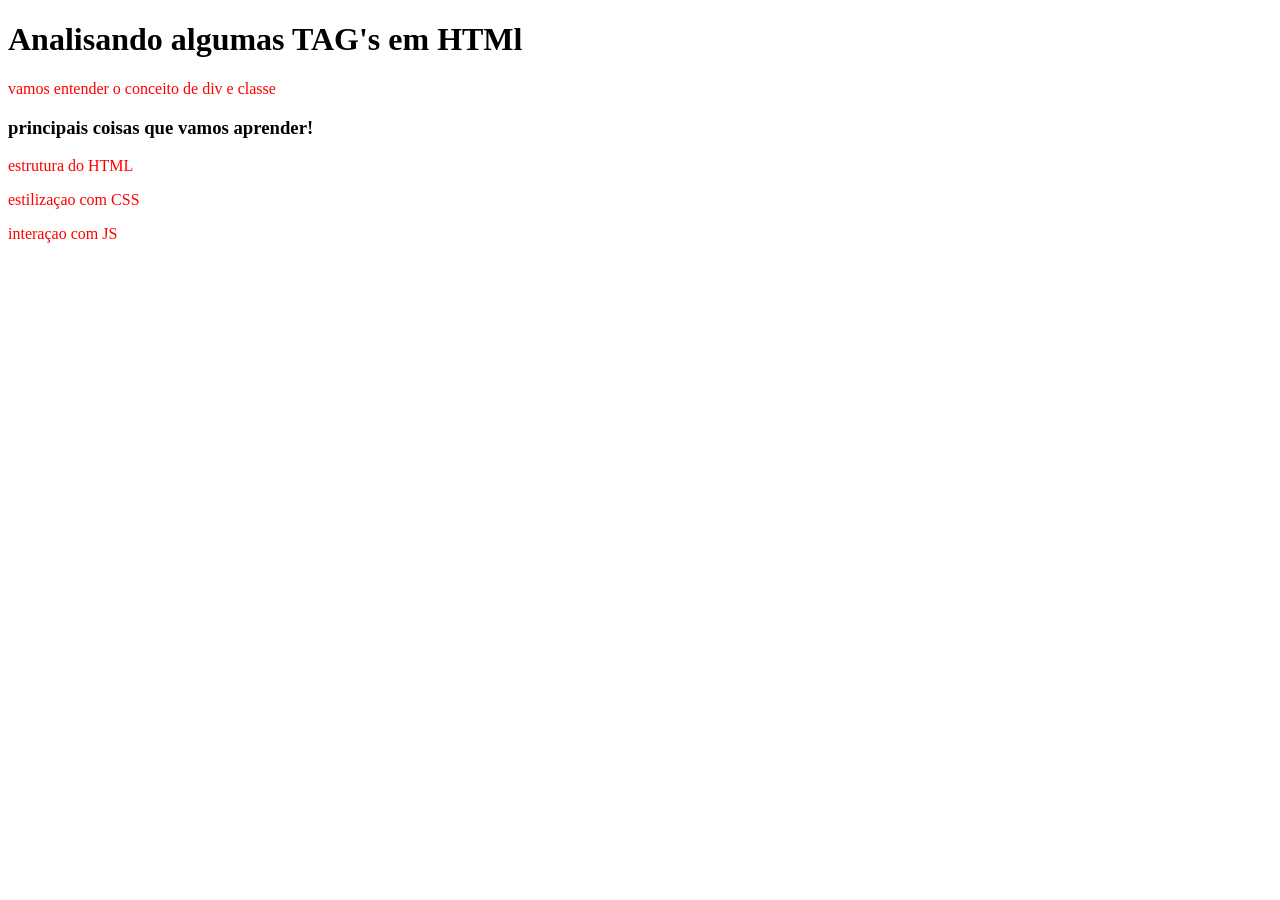
==== index.html @ c73aa215 "aprendendo html" ====
<!DOCTYPE html>
<html lang="pt-BR
">
<head>
    <meta charset="UTF-8">
    <meta name="viewport" content="width=device-width, initial-scale=1.0">
    <title>aula 1</title>
    <style>
        p{
            color:red
        }
    </style>

    </title>
</head>
<body>

    <h1>Analisando algumas TAG's em HTMl</h1> 
    <p>vamos entender o conceito de div e classe  </p>
    <div>
        <h3>principais coisas que vamos aprender!</h3>
        <p>estrutura do HTML</p>
        <p>estilizaçao com CSS</p>
        <p>interaçao com JS</p>

    </div>
</body>

</html>
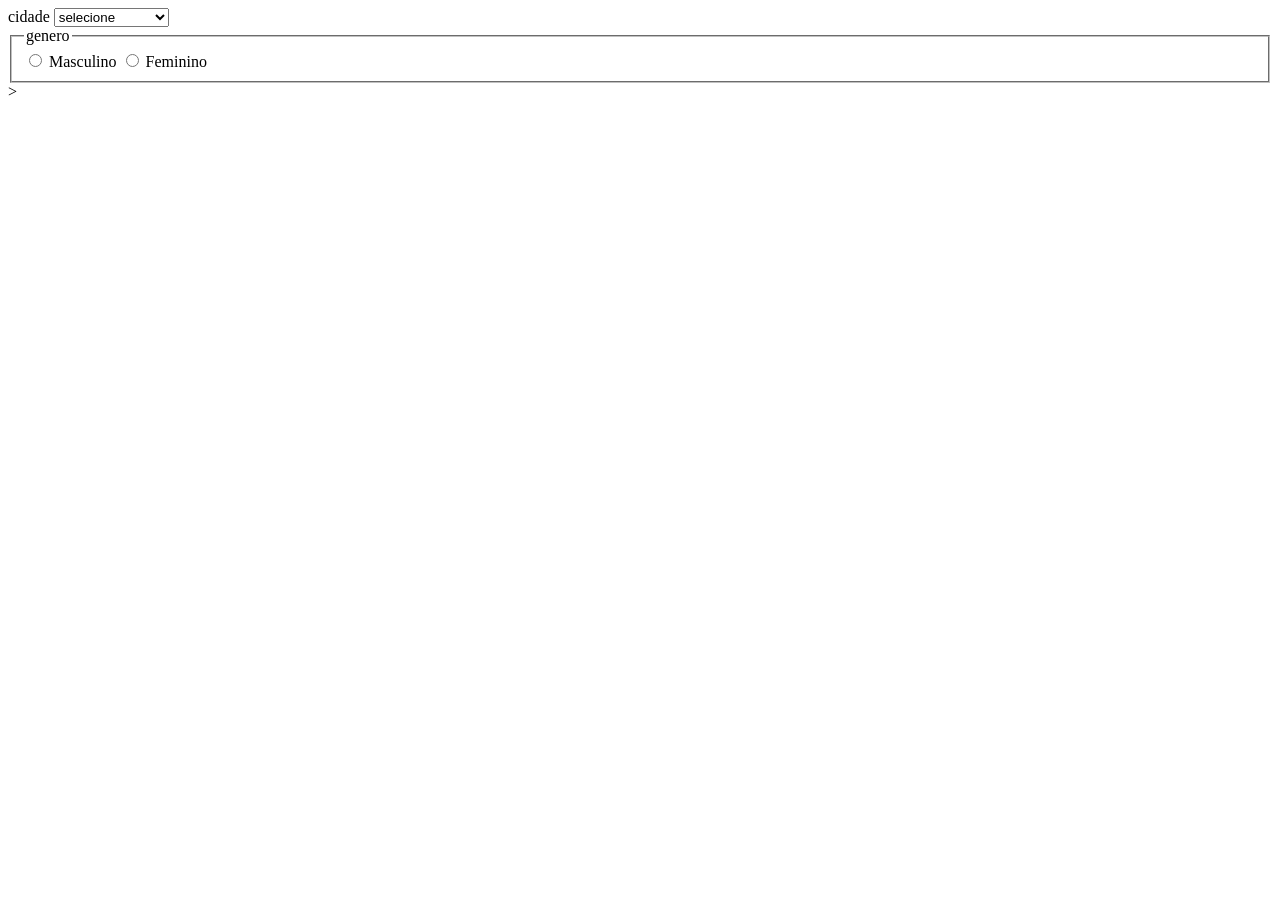
==== commit b472f578: "formulario" ====
--- a/index.html
+++ b/index.html
@@ -1,29 +1,38 @@
 <!DOCTYPE html>
-<html lang="pt-BR
-">
+<html lang="en">
 <head>
     <meta charset="UTF-8">
     <meta name="viewport" content="width=device-width, initial-scale=1.0">
-    <title>aula 1</title>
-    <style>
-        p{
-            color:red
-        }
-    </style>
-
-    </title>
+    <title>Aula 3</title>
 </head>
 <body>
+    
+<form action="#" method="post">
 
-    <h1>Analisando algumas TAG's em HTMl</h1> 
-    <p>vamos entender o conceito de div e classe  </p>
-    <div>
-        <h3>principais coisas que vamos aprender!</h3>
-        <p>estrutura do HTML</p>
-        <p>estilizaçao com CSS</p>
-        <p>interaçao com JS</p>
+    <label for="cidade">cidade</label>
+<select name="cidade" id="">/'<cidade>
+    <option value="">selecione</option>
+    <option value=""nh>novo hamburgo</option>
+    <option value="sl">são Leopoldo</option>
+    <option value="cb">campo bom</option>
+    <option value="mgo">montenegro</option>]
+    <select>
+   <fieldset>
+    <legend>genero</legend>
+    <input type="radio" name="" id="masc" name="genero" value="m">
+    <label for="masc">Masculino</label>
+    <input type="radio"id ="fem" name="genero" value="f">
+    <label for="fem">Feminino</label>
+   </fieldset>
+>
+   
+    
+        
 
-    </div>
+            
+
+</form>
+
+
 </body>
-
 </html>
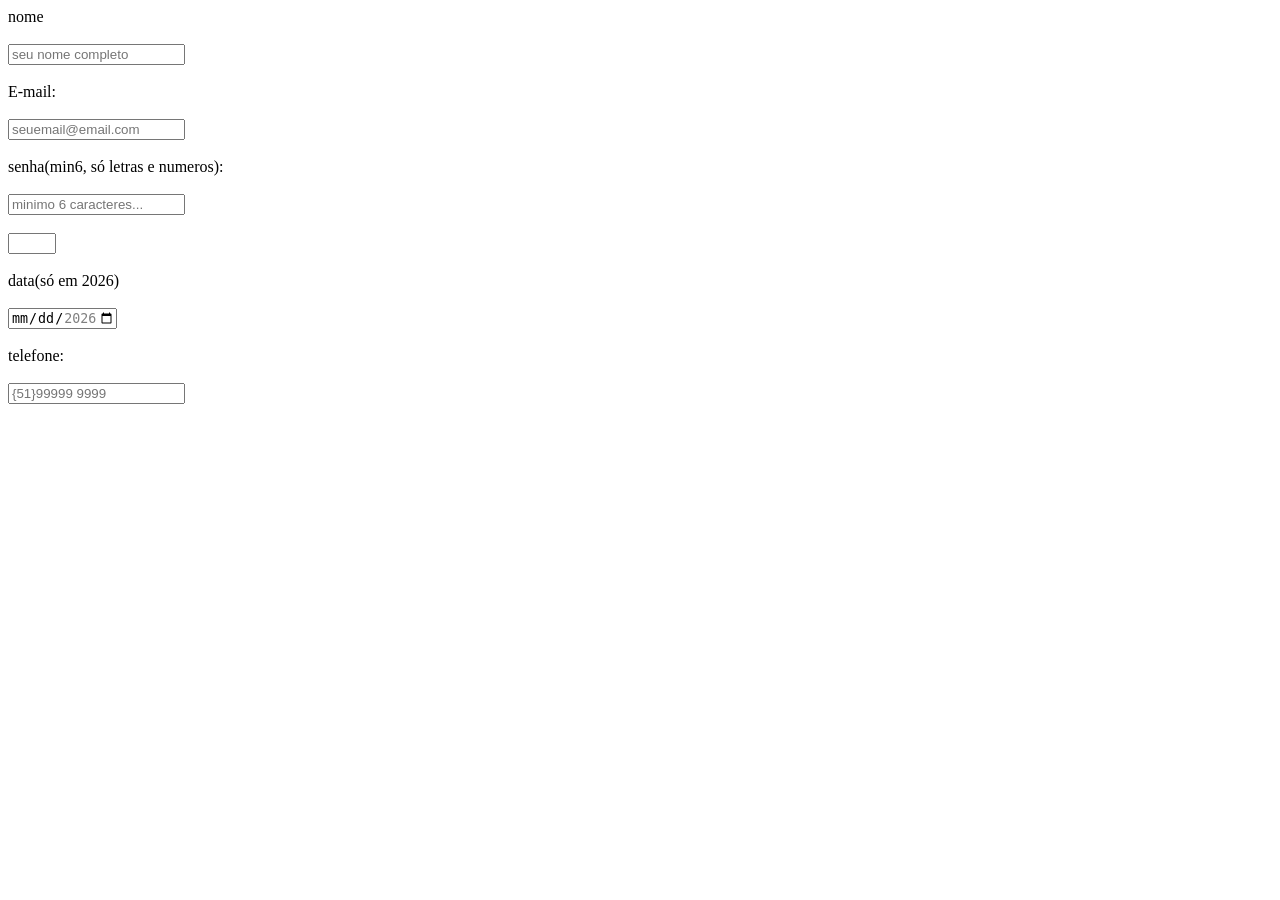
==== commit 0e4b17fa: "formulario" ====
--- a/index.html
+++ b/index.html
@@ -9,22 +9,31 @@
     
 <form action="#" method="post">
 
-    <label for="cidade">cidade</label>
-<select name="cidade" id="">/'<cidade>
-    <option value="">selecione</option>
-    <option value=""nh>novo hamburgo</option>
-    <option value="sl">são Leopoldo</option>
-    <option value="cb">campo bom</option>
-    <option value="mgo">montenegro</option>]
-    <select>
-   <fieldset>
-    <legend>genero</legend>
-    <input type="radio" name="" id="masc" name="genero" value="m">
-    <label for="masc">Masculino</label>
-    <input type="radio"id ="fem" name="genero" value="f">
-    <label for="fem">Feminino</label>
-   </fieldset>
->
+    
+    <label for="nome">nome</label>
+    <br><br>
+    <input type="text"id="nome" placeholder="seu nome completo">
+    <br><br>
+    <label for="email">E-mail:</label>
+    <br><br>
+    <input type="email" id="email" placeholder="seuemail@email.com">
+    <br><br>
+    <label for="senha">senha(min6, só letras e numeros):</label>
+    <br><br>
+    <input type="password id=senha" pattern="[a-zA-z0-9]{6,}"placeholder="minimo 6 caracteres..."required>
+    <br><br>
+    <input type="number"id="idade" min="13" max="99"required>
+    <br><br>
+    <label for="data">data(só em 2026)</label>
+    <br><br>
+    <input type="date" id="data" min="2026-01-01" max="2026-12-31">
+    <br><br>
+    <label for="for=telefone">telefone:</label>
+    <br><br>
+    <input type="tel" id="telefone" pattern="\([0-9]{2}\) [0-9]{5}-[0-9]{4}" placeholder="{51}99999 9999">
+    <br><br>
+    <label for=""></label>
+    
    
     
         
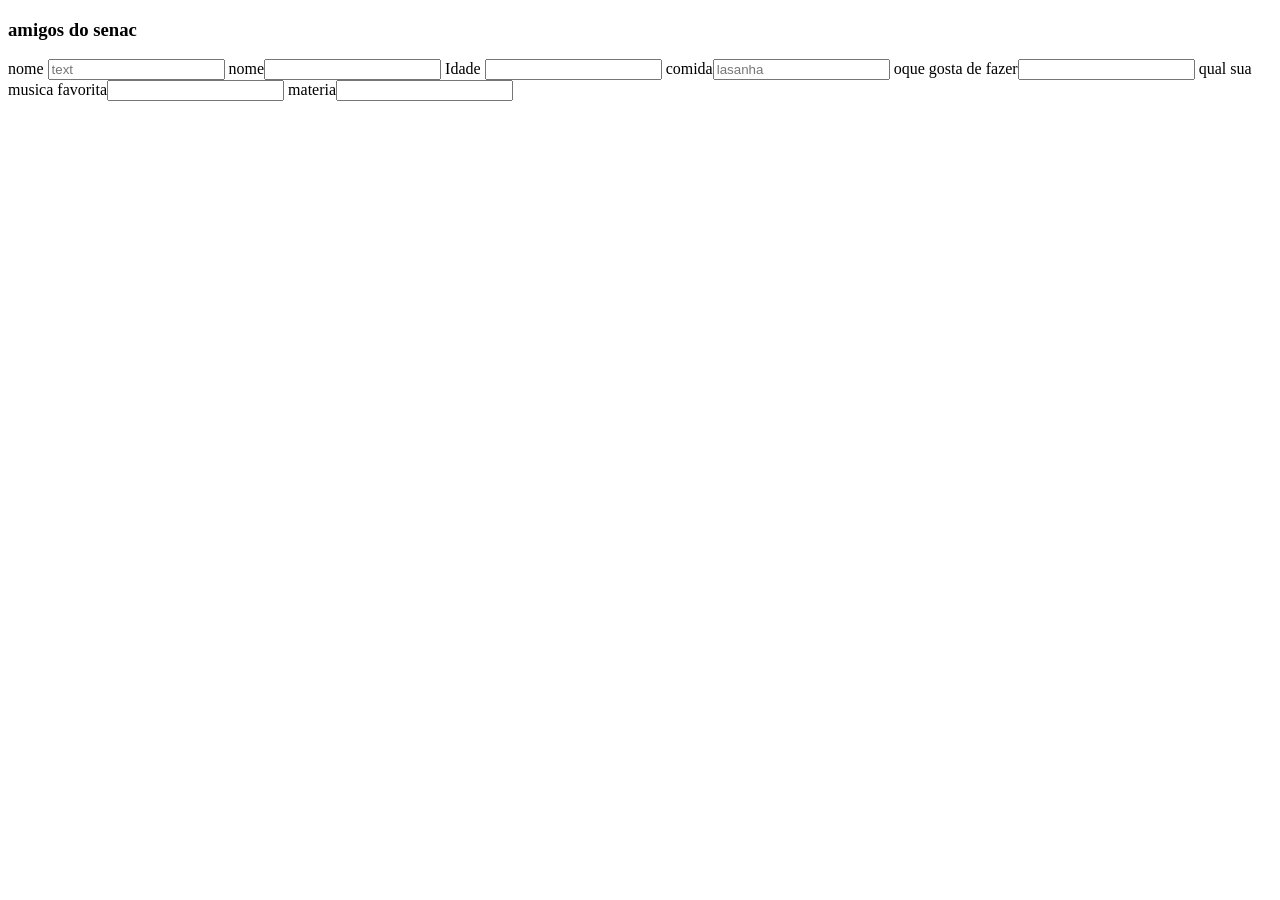
==== commit 072daa7a: "form" ====
--- a/index.html
+++ b/index.html
@@ -3,45 +3,17 @@
 <head>
     <meta charset="UTF-8">
     <meta name="viewport" content="width=device-width, initial-scale=1.0">
-    <title>Aula 3</title>
+    <title>Document</title>
 </head>
 <body>
-    
-<form action="#" method="post">
-
-    
-    <label for="nome">nome</label>
-    <br><br>
-    <input type="text"id="nome" placeholder="seu nome completo">
-    <br><br>
-    <label for="email">E-mail:</label>
-    <br><br>
-    <input type="email" id="email" placeholder="seuemail@email.com">
-    <br><br>
-    <label for="senha">senha(min6, só letras e numeros):</label>
-    <br><br>
-    <input type="password id=senha" pattern="[a-zA-z0-9]{6,}"placeholder="minimo 6 caracteres..."required>
-    <br><br>
-    <input type="number"id="idade" min="13" max="99"required>
-    <br><br>
-    <label for="data">data(só em 2026)</label>
-    <br><br>
-    <input type="date" id="data" min="2026-01-01" max="2026-12-31">
-    <br><br>
-    <label for="for=telefone">telefone:</label>
-    <br><br>
-    <input type="tel" id="telefone" pattern="\([0-9]{2}\) [0-9]{5}-[0-9]{4}" placeholder="{51}99999 9999">
-    <br><br>
-    <label for=""></label>
-    
-   
-    
-        
-
-            
-
-</form>
-
+<h3>amigos do senac</h3>
+<label for="">nome</label> <input type="lucas" placeholder="text">
+<label for="nome">nome</label><input type="nome">
+<label for="idade">Idade <input type="14"></label>
+<label for="comida favorita">comida</label><input type="lasanha" placeholder="lasanha">
+<label for="oque voce gosta de fazer">oque gosta de fazer</label><input type="jogar bola">
+<label for="qual sua musica favorita">qual sua musica favorita</label><input type="rock">
+<label for="materia">materia</label><input type="educaçao fisica">
 
 </body>
 </html>
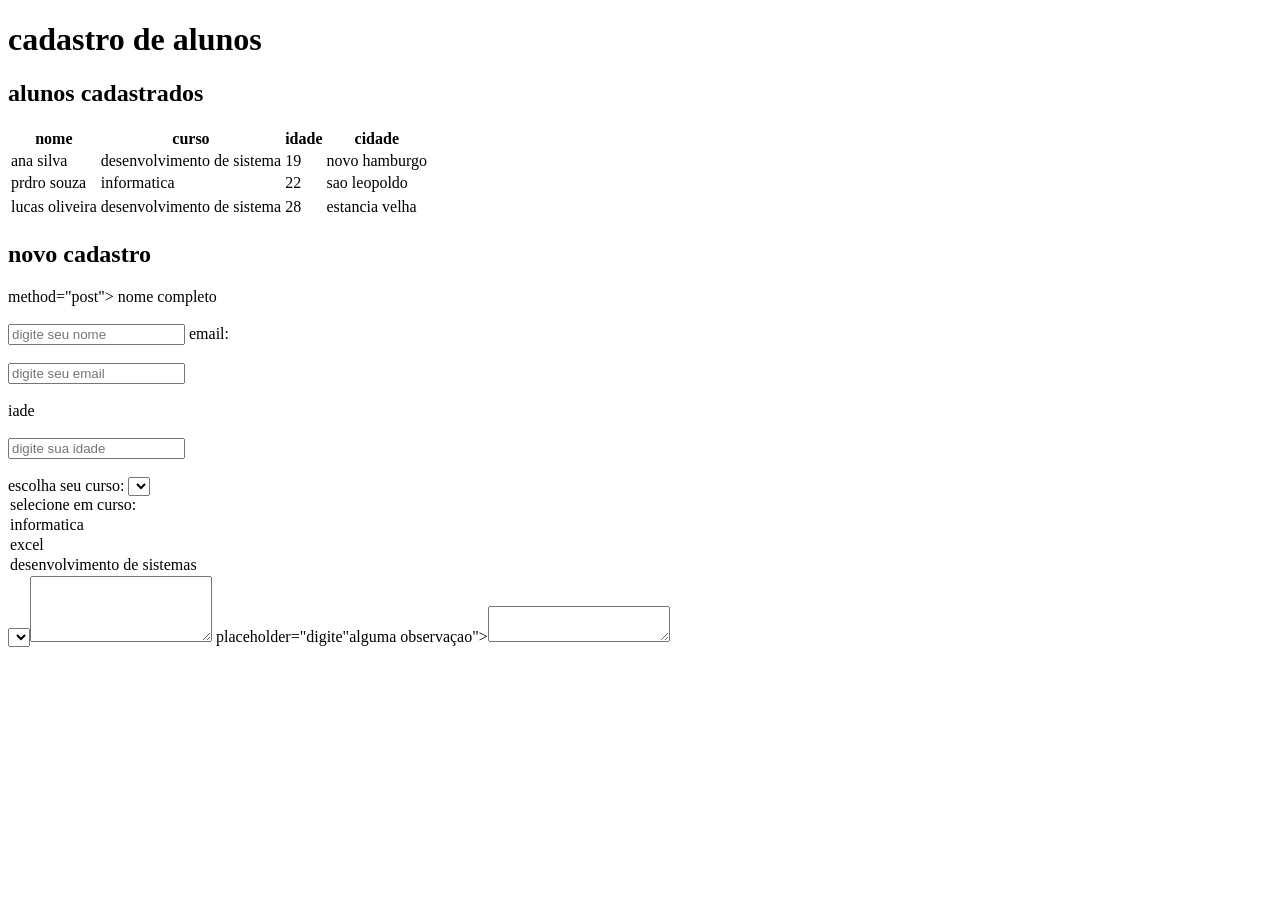
==== commit 3a965f22: "vini" ====
--- a/index.html
+++ b/index.html
@@ -6,14 +6,67 @@
     <title>Document</title>
 </head>
 <body>
-<h3>amigos do senac</h3>
-<label for="">nome</label> <input type="lucas" placeholder="text">
-<label for="nome">nome</label><input type="nome">
-<label for="idade">Idade <input type="14"></label>
-<label for="comida favorita">comida</label><input type="lasanha" placeholder="lasanha">
-<label for="oque voce gosta de fazer">oque gosta de fazer</label><input type="jogar bola">
-<label for="qual sua musica favorita">qual sua musica favorita</label><input type="rock">
-<label for="materia">materia</label><input type="educaçao fisica">
+<h1>cadastro de alunos</h1>
+<h2>alunos cadastrados</h2>
+<table>
+    <thead>
+        <tr>
+            <th>nome</th>
+            <th>curso</th>
+            <th>idade</th>
+            <th>cidade</th>
+        </tr>
+    </thead>
+<tbody>
+    <tr>
+        <td>ana silva</td>
+        <td>desenvolvimento de sistema</td>
+        <td>19</td>
+        <td>novo hamburgo</td>
 
+    </tr>
+    <tr>
+        <td>prdro souza</td>
+        <td>informatica</td>
+        <td>22</td>
+        <td>sao leopoldo</td>
+        <tr>
+        </tr>
+        <td>lucas oliveira</td>
+        <td>desenvolvimento de sistema</td>
+        <td>28</td>
+        <td>estancia velha</td>
+        <tr>
+    </tbody>
+</table>
+<h2>novo cadastro</h2>
+<form action="#">method="post">
+    <label for="nome">nome completo</label>
+    <br><br>
+    <input type="text" id="nome" placeholder="digite seu nome">
+    <label for="email">email:</label>
+    <br><br>
+    <input type="text"id="email" placeholder="digite seu email">
+    <br><br>
+    <label for="iade">iade</label>
+    <br><br>
+    <input type="number" id="idade" placeholder="digite sua idade">
+    <br><br>
+    <label for="curso">escolha seu curso:</label>
+    <select name="curso" id=>"curso"</select>
+    <option value="">selecione em curso:</option>
+    <option value="informatica">informatica</option>
+    <option value="excel">excel</option>
+    <option value="desenvolvimento">desenvolvimento de sistemas</option>
+    <select>
+        <label for="mensagem">observaçoes:</label>
+        <textarea id="mensagem" rows="4"></textarea>
+        placeholder="digite"alguma observaçao"><textarea>
+            
+    
+    
+    
+
+    
 </body>
 </html>
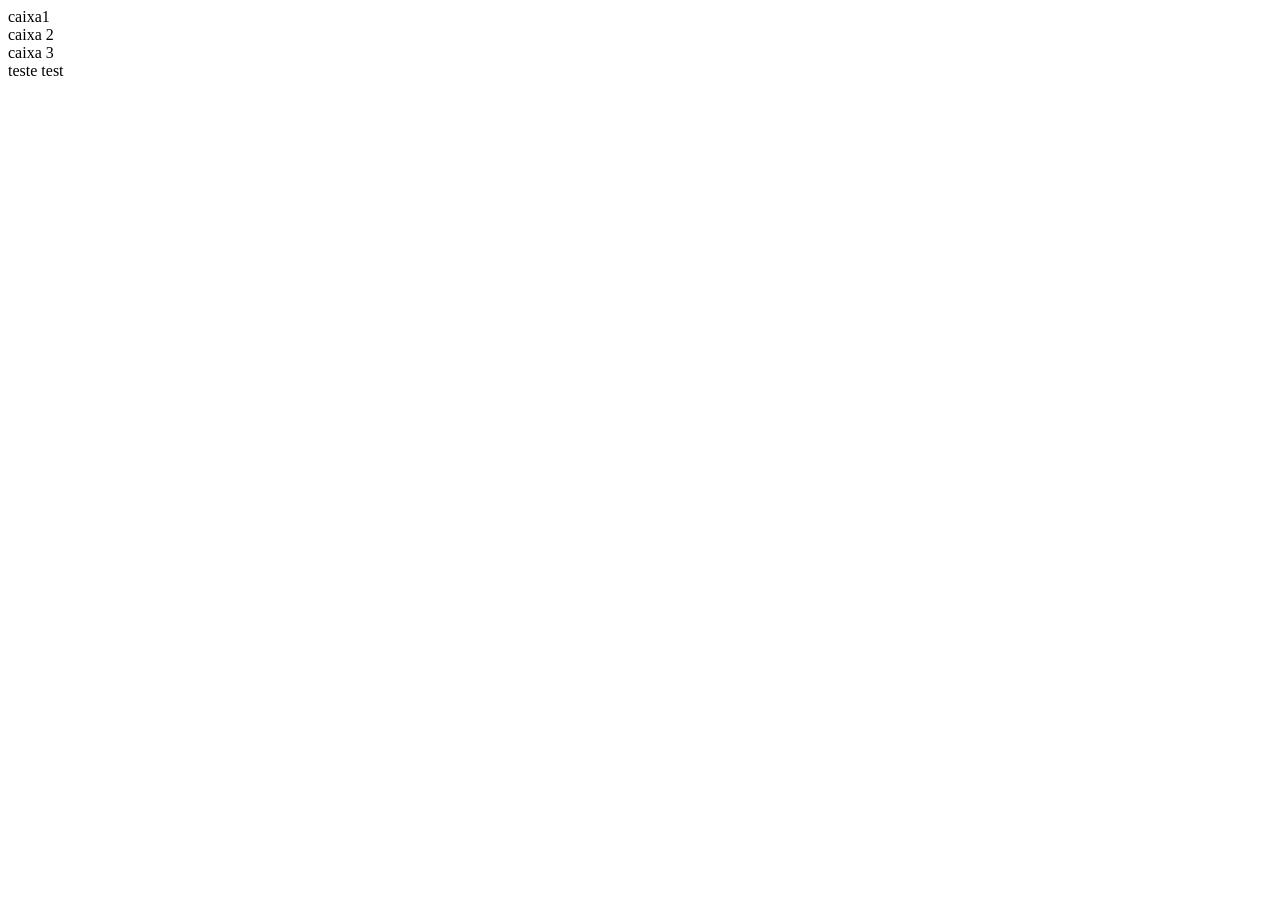
==== commit a968b3bd: "vini" ====
--- a/index.html
+++ b/index.html
@@ -3,70 +3,19 @@
 <head>
     <meta charset="UTF-8">
     <meta name="viewport" content="width=device-width, initial-scale=1.0">
+    <link rel="stylesheet" href="/style.css">
     <title>Document</title>
 </head>
 <body>
-<h1>cadastro de alunos</h1>
-<h2>alunos cadastrados</h2>
-<table>
-    <thead>
-        <tr>
-            <th>nome</th>
-            <th>curso</th>
-            <th>idade</th>
-            <th>cidade</th>
-        </tr>
-    </thead>
-<tbody>
-    <tr>
-        <td>ana silva</td>
-        <td>desenvolvimento de sistema</td>
-        <td>19</td>
-        <td>novo hamburgo</td>
 
-    </tr>
-    <tr>
-        <td>prdro souza</td>
-        <td>informatica</td>
-        <td>22</td>
-        <td>sao leopoldo</td>
-        <tr>
-        </tr>
-        <td>lucas oliveira</td>
-        <td>desenvolvimento de sistema</td>
-        <td>28</td>
-        <td>estancia velha</td>
-        <tr>
-    </tbody>
-</table>
-<h2>novo cadastro</h2>
-<form action="#">method="post">
-    <label for="nome">nome completo</label>
-    <br><br>
-    <input type="text" id="nome" placeholder="digite seu nome">
-    <label for="email">email:</label>
-    <br><br>
-    <input type="text"id="email" placeholder="digite seu email">
-    <br><br>
-    <label for="iade">iade</label>
-    <br><br>
-    <input type="number" id="idade" placeholder="digite sua idade">
-    <br><br>
-    <label for="curso">escolha seu curso:</label>
-    <select name="curso" id=>"curso"</select>
-    <option value="">selecione em curso:</option>
-    <option value="informatica">informatica</option>
-    <option value="excel">excel</option>
-    <option value="desenvolvimento">desenvolvimento de sistemas</option>
-    <select>
-        <label for="mensagem">observaçoes:</label>
-        <textarea id="mensagem" rows="4"></textarea>
-        placeholder="digite"alguma observaçao"><textarea>
+    <head>
+        <body>
             
-    
-    
-    
-
-    
+            <div class="caixa">caixa1</div>
+            <div class="caixa">caixa 2</div>
+            <div class="caixa">caixa 3</div>
+        </body>
+    <span>teste</span>
+    <span>test</span>
 </body>
 </html>
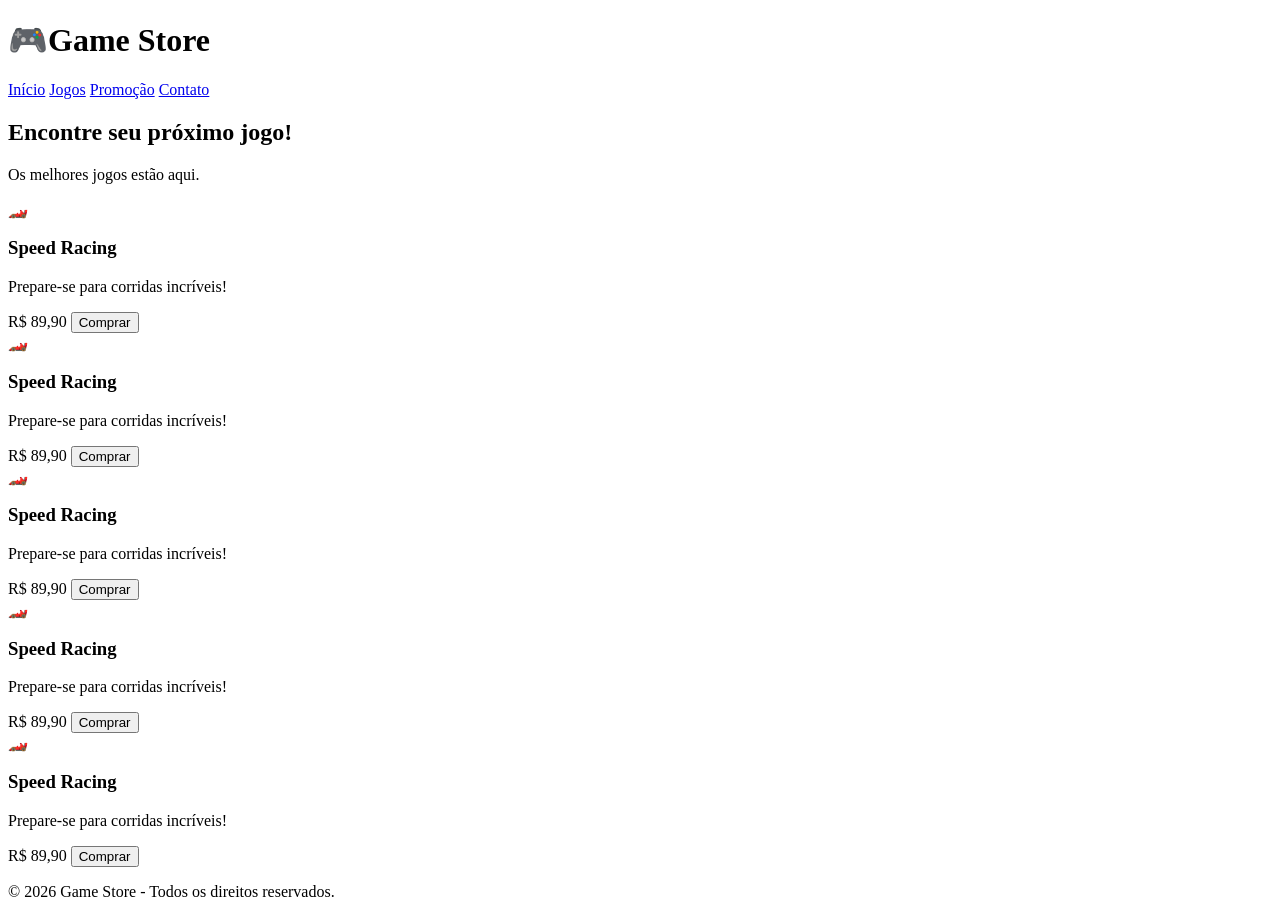
==== commit 6b15caee: "estrutura html pronta" ====
--- a/index.html
+++ b/index.html
@@ -3,19 +3,73 @@
 <head>
     <meta charset="UTF-8">
     <meta name="viewport" content="width=device-width, initial-scale=1.0">
-    <link rel="stylesheet" href="/style.css">
     <title>Document</title>
 </head>
 <body>
+    
+<header class="topo">
+    <h1>🎮Game Store</h1>
+    <nav>
+        <a href="#">Início</a>
+        <a href="#">Jogos</a>
+        <a href="#">Promoção</a>
+        <a href="#">Contato</a>
+    </nav>
+</header>
 
-    <head>
-        <body>
-            
-            <div class="caixa">caixa1</div>
-            <div class="caixa">caixa 2</div>
-            <div class="caixa">caixa 3</div>
-        </body>
-    <span>teste</span>
-    <span>test</span>
+<section class="destaque">
+    <h2>Encontre seu próximo jogo!</h2>
+    <p>Os melhores jogos estão aqui.</p>
+
+</section>
+<main class="container">
+    <div class="card">
+        <div class="imagem imagem1">🏎️</div>
+        <h3>Speed Racing</h3>
+        <p>Prepare-se para corridas incríveis!</p>
+        <span>R$ 89,90</span>
+        <button>Comprar</button>
+    </div>
+
+    <div class="card">
+        <div class="imagem imagem1">🏎️</div>
+        <h3>Speed Racing</h3>
+        <p>Prepare-se para corridas incríveis!</p>
+        <span>R$ 89,90</span>
+        <button>Comprar</button>
+    </div>
+
+    <div class="card">
+        <div class="imagem imagem1">🏎️</div>
+        <h3>Speed Racing</h3>
+        <p>Prepare-se para corridas incríveis!</p>
+        <span>R$ 89,90</span>
+        <button>Comprar</button>
+    </div>
+
+    <div class="card">
+        <div class="imagem imagem1">🏎️</div>
+        <h3>Speed Racing</h3>
+        <p>Prepare-se para corridas incríveis!</p>
+        <span>R$ 89,90</span>
+        <button>Comprar</button>
+    </div>
+
+    <div class="card">
+        <div class="imagem imagem1">🏎️</div>
+        <h3>Speed Racing</h3>
+        <p>Prepare-se para corridas incríveis!</p>
+        <span>R$ 89,90</span>
+        <button>Comprar</button>
+    </div>
+</main>
+
+<footer>
+    <p>
+        &copy; <time datetime="2026">2026</time>
+        Game Store - Todos os direitos reservados.
+    </p>
+</footer>
+
 </body>
 </html>
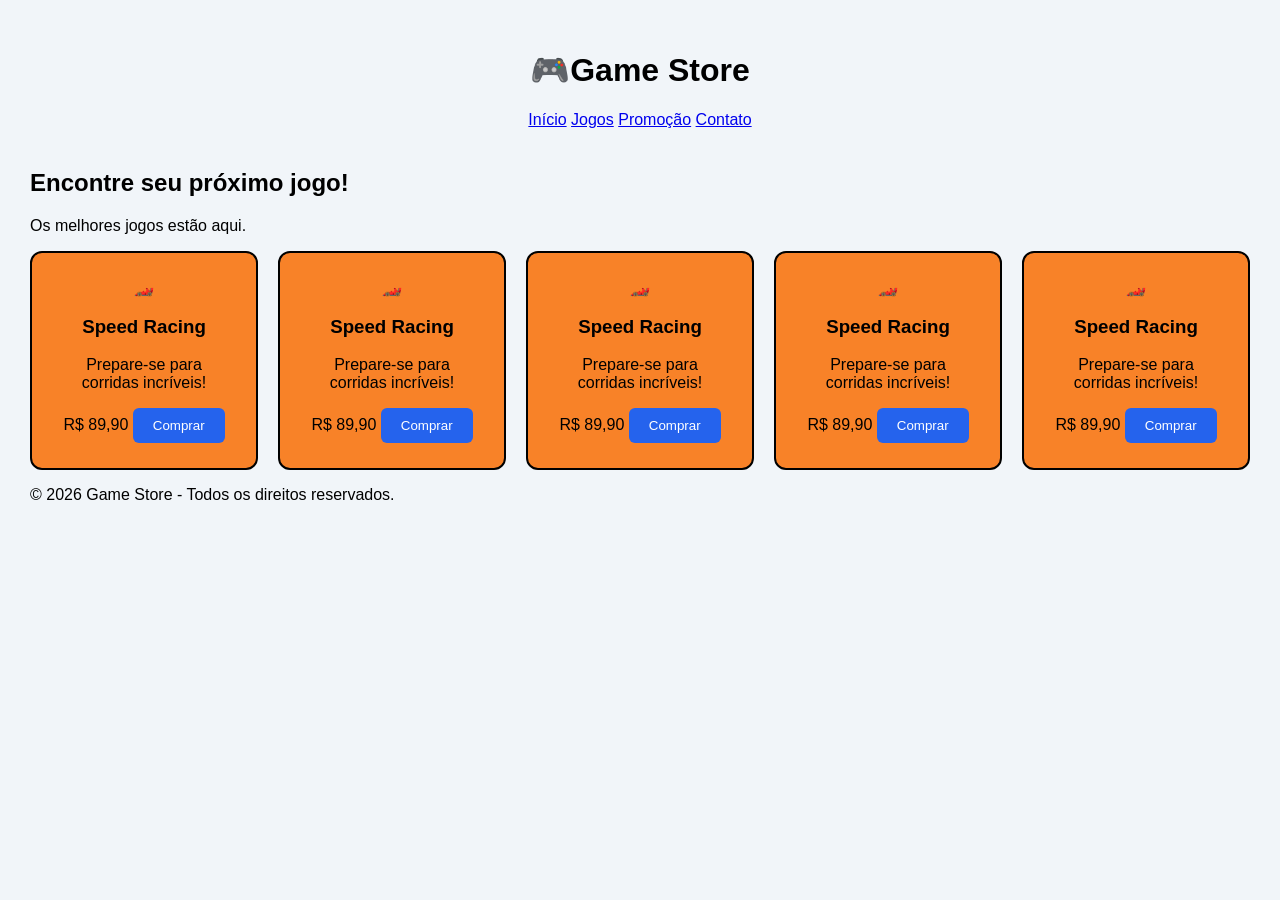
==== commit 2a51f1bf: "89" ====
--- a/index.html
+++ b/index.html
@@ -3,6 +3,7 @@
 <head>
     <meta charset="UTF-8">
     <meta name="viewport" content="width=device-width, initial-scale=1.0">
+    <link rel="stylesheet" href="/style.css">
     <title>Document</title>
 </head>
 <body>
--- a/style.css
+++ b/style.css
@@ -0,0 +1,65 @@
+:root{
+    --cor-fundo:#f1f5f9;
+    --cor-card:rgb(248,130,40);
+    --cor-borda:black;
+    --cor-botao:#2563ed;
+    --cor-hover:yellow;
+    --cor-texto:white;
+
+    --espacamento: 20px;
+    --arredondamento:12px;
+    --transiçao:0.3s;
+
+}
+*{
+    box-sizing:border-box;
+
+
+}
+body{
+    font-family:Arial,helvetica,sans-serif;
+    background-color:var(--cor-fundo);
+    margin:0;
+    padding: 30px;
+}
+header{
+    text-align:center;
+    margin-bottom:40px;
+
+}
+.container{
+    display:flex;
+    gap:var(--espacamento);
+    /* flex-direction: column; */
+
+}
+.card{
+    border:2px solid var(--cor-borda);
+    background-color: var(--cor-card);
+    padding: 25px;
+    border-radius:var(--arredondamento);
+    flex:1;
+    text-align:center;
+}
+button{
+    background-color: var(--cor-botao);
+    color: var(--cor-texto);
+    border:none;
+    padding:10px 20px;
+    border-radius:6px;
+    cursor:pointer;
+    transition:var(--transicao);
+
+}
+button:hover{
+    background-color:var(--cor-hover);
+    transform:translateX(5px);
+    
+}
+    
+
+    
+    
+
+    
+
